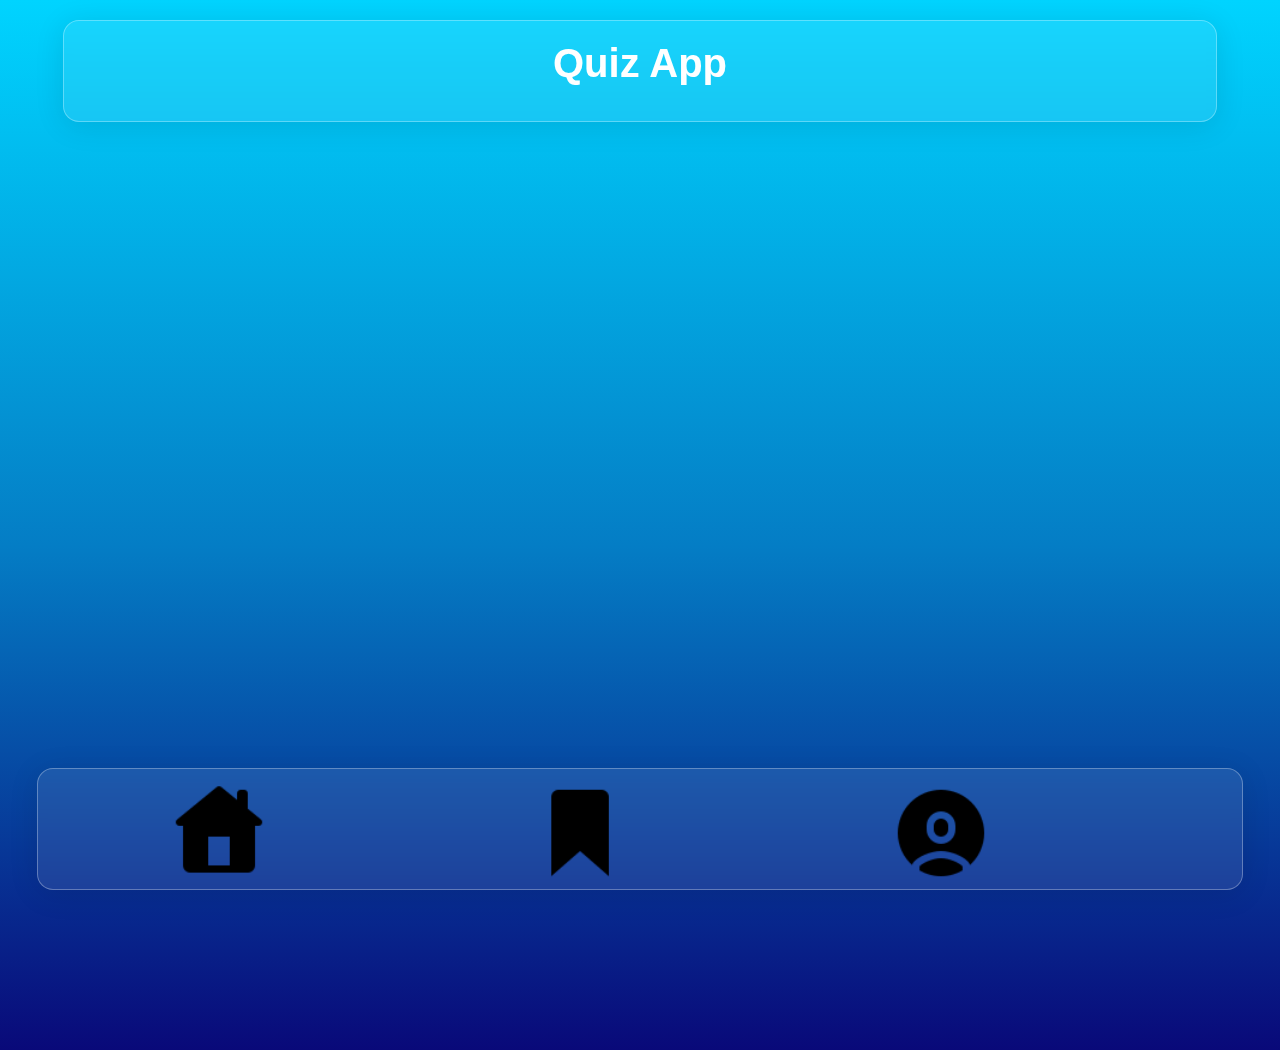
==== bookmark.html @ cc2573f2 "reupload quizapp" ====
<!DOCTYPE html>
<html lang="en">
	<head>
		<meta charset="UTF-8" />
		<meta http-equiv="X-UA-Compatible" content="IE=edge" />
		<meta name="viewport" content="width= , initial-scale=1.0" />
		<!-- <link rel="stylesheet" href="style.css" /> -->
		<link rel="stylesheet" href="general_settings.css" />
		<link rel="stylesheet" href="header.css" />
		<link rel="stylesheet" href="body.css" />
		<link rel="stylesheet" href="fooder.css" />
		<link
			rel="stylesheet"
			href="https://fonts.googleapis.com/css2?family=Material+Symbols+Rounded:opsz,wght,FILL,GRAD@20..48,100..700,0..1,-50..200"
		/>
	</head>

	<header>
		<div class="header">
			<div class="header_box">
				<div class="header_text"></div>
				<h1 class="headline">Quiz App</h1>
			</div>
		</div>
	</header>

	<body></body>

	<footer>
		<div class="fooder">
			<nav>
				<section class="footer_style">
					<ul>
						<li>
							<a href="./index.html"
								><img src="/icons/home.png" alt="home"
							/></a>
						</li>
						<li>
							<a href="./bookmark.html"
								><img src="/icons/bookmark.png" alt="bookmark"
							/></a>
						</li>
						<li>
							<a href="./profil.html"
								><img src="/icons/profil.png" alt="profil"
							/></a>
						</li>
					</ul>
				</section>
			</nav>
		</div>
	</footer>
</html>
---- style.css ----
header {
  background-color: #2f3d56;
  height: 100px;
  box-shadow: rgb(38, 57, 77) 0px 20px 30px -10px;
  box-shadow: rgb(38, 57, 77) 0px 20px 30px -10px;
}

.headline {
  height: 100px;
  position: relative;
  color: white;
  font-family: Arial, Helvetica, sans-serif;
  font-weight: bold;
  text-align: center;
}

h1 {
  margin-top: 0px;
  padding: 30px;
  vertical-align: middle;
  text-shadow: px 2px 5px rgb(56, 56, 56);
}

h2 {
  text-shadow: 2px 2px 5px rgb(56, 56, 56);
}

.answer {
  box-shadow: 2px 2px 5px rgb(56, 56, 56);
}
body {
  margin: 0;
}

.container {
  padding: 10px 20px;
  border: 1px;
  background-color: #24283e;
  display: flex;
  flex: 1;
  flex-direction: column;
  justify-content: space-around;
  margin-bottom: 100px;
}

.questioncard {
  position: relative;
  padding: 50px;
  color: white;
  background-color: #db8934;
  font-family: Arial, Helvetica, sans-serif;
  text-align: center;
  border-color: black;
  border-width: 1px;
  border-style: solid;
  margin: 20px;
  border-radius: 30px;
  margin-bottom: 1Opx;
  box-shadow: rgba(0, 0, 0, 0.35) 0px 5px 15px;
}

.bookmark {
  background-color: transparent;
  border: 0;
  position: absolute;
  top: -30px;
  right: -10px;
}

.hashtagcontainer {
  display: flex;
  flex-direction: row;
  margin: px;
  position: absolute;
  bottom: 0px;
  left: 0x;
}

.hashtag {
  background-color: rgb(97, 93, 93);
  padding: 5px 10px;
  border-radius: 10px;
  margin-right: 10px;
  margin-bottom: 10px;
  box-shadow: 2px 2px 5px #ccc;
  font-size: 14px;
}

footer nav ul {
  border-top-left-radius: 25px;
  border-top-right-radius: 25px;
  bottom: 0px;
  position: fixed;
  margin: 0 auto;
  padding: 0;
  display: flex;
  width: 100%;
  height: 120px;
  justify-content: space-around;
  background-color: #ced9e8;
  overflow: hidden;
}

footer nav img {
  margin: 10px;
  height: 90%;
  padding-bottom: 0px;
}
---- general_settings.css ----
/* Importieren eine generellen schrift durch fonts.google */
@import url("https://fonts.googleapis.com/css2?family=Poppins:ital,wght@0,100;0,200;0,300;0,400;0,500;0,600;0,700;0,800;0,900;1,100;1,200;1,300;1,400;1,500;1,600;1,700;1,800;1,900&display=swap");

/* Festlegung der Fabpalette die auf der Website vertreten sein soll */
:root {
	--main-brand-color: linear-gradient(
		0deg,
		rgba(2, 0, 36, 1) 0%,
		rgba(9, 9, 121, 1) 0%,
		rgba(4, 125, 197, 1) 48%,
		rgba(0, 212, 255, 1) 100%
	);
	--primary-color: #978de8;
	--secundary-color: #f396a4;
	--light-secondary-color: #f7c4cd;
	--text-color: #000000;
	--secondary-text-color: #ffffff;
}

/* mit "*" werden alle Webiste Elemente ausgewäghlt = Universal Selector */
* {
	margin: 0;
	padding: 0;
}

/* Mit der "var" Funtkion verweist man auf die oben erstellte Color 
   "vw" und "vh" ähneln den Prozentangaben, aber sie beziehen sich auf den Viewport und nicht auf das umfassende Element. */
body {
	min-height: 100vh;
	background: var(--main-brand-color);
	font-family: "Poppins", sans-serif;
	font-size: 20px;
	color: var(--text-color);
}
---- header.css ----
header {
	padding: 20px 20px;
	display: flex;
	justify-content: center;
	align-items: center;
	gap: 50px;
	flex-wrap: wrap;
	position: fixed;
	left: 10%;
	right: 10%;
	top: 0;
}

.header_box {
	width: 90vw;
	height: 100px;
	align-items: center;
	background: rgba(255, 255, 255, 0.09);
	border-radius: 16px;
	box-shadow: 0 4px 30px rgba(0, 0, 0, 0.1);
	backdrop-filter: blur(5px);
	-webkit-backdrop-filter: blur(5px);
	border: 1px solid rgba(255, 255, 255, 0.3);
}

h1 {
	padding-top: 20px;
	vertical-align: middle;
	text-align: center;
	color: white;
	font-family: Arial, Helvetica, sans-serif;
	font-weight: bold;
}

/* header {
	background-color: var(--primary-color);
	height: 100px;
	box-shadow: rgb(38, 57, 77) 0px 20px 30px -10px;
	box-shadow: rgb(38, 57, 77) 0px 20px 30px -10px;
	margin: 20px;
	border-radius: 30px;
	position: fixed;
	width: 90%;
	display: flex;
	justify-content: center;
	left: 10px;
	right: -10px;
	top: 1px;
}

/* .headline {
	height: 100px;
	/* position: relative; */
/* color: white;
	font-family: Arial, Helvetica, sans-serif;
	font-weight: bold;
	text-align: center;
    display: flex;
}

h1 {
	margin-top: 0px;
	padding: 30px;
	vertical-align: middle;
	text-shadow: px 2px 5px rgb(56, 56, 56);
} */
---- body.css ----
body {
	margin-top: 150px;
}

.card {
	padding: 10px 24px;
	border: 1px;
	display: flex;
	flex: 1;
	flex-direction: column;
	justify-content: space-around;
	margin-bottom: 100px;
}

.questioncard {
	z-index: -1;
	position: relative;
	padding: 50px;
	color: black;
	background: rgb(2, 0, 36);
	background: linear-gradient(
		0deg,
		rgba(2, 0, 36, 1) 0%,
		rgba(171, 171, 171, 1) 0%,
		rgba(255, 255, 255, 1) 100%
	);
	font-family: Arial, Helvetica, sans-serif;
	text-align: center;
	border-color: black;
	border-width: 0px;
	border-style: solid;
	margin: 20px;
	border-radius: 30px;
	margin-bottom: 1Opx;
	box-shadow: 0 4px 30px rgba(0, 0, 0, 0.1);
}

.bookmark {
	background-color: transparent;
	border: 0;
	position: absolute;
	top: -20px;
	right: -0px;
}

.hashtagcontainer {
	display: flex;
	flex-direction: row;
	margin: px;
	position: absolute;
	bottom: 0px;
	left: 0x;
}

.hashtag {
	background-color: rgb(97, 93, 93);
	padding: 5px 10px;
	border-radius: 10px;
	margin-right: 10px;
	margin-bottom: 10px;
	box-shadow: 2px 2px 5px #ccc;
	font-size: 14px;
}
---- fooder.css ----
.footer_style {
	width: 90vw;
	height: 120px;
	border-radius: 30px;
	bottom: 10px;
	position: fixed;
	display: flex;
	width: 94%;
	overflow: hidden;
	margin: 0 auto;
	flex-wrap: wrap;
	left: 0px;
	right: 0px;
	background: rgba(255, 255, 255, 0.09);
	border-radius: 16px;
	box-shadow: 0 4px 30px rgba(0, 0, 0, 0.1);
	backdrop-filter: blur(5px);
	-webkit-backdrop-filter: blur(5px);
	border: 1px solid rgba(255, 255, 255, 0.3);
}

footer nav ul {
	position: fixed;
	display: flex;
	width: 90%;
	height: 120px;
	justify-content: space-around;
	overflow: hidden;
	margin: 0 auto;
	list-style: none;
}

footer nav img {
	margin: 10px;
	height: 90%;
	padding-bottom: 0px;
	text-decoration: none;
}
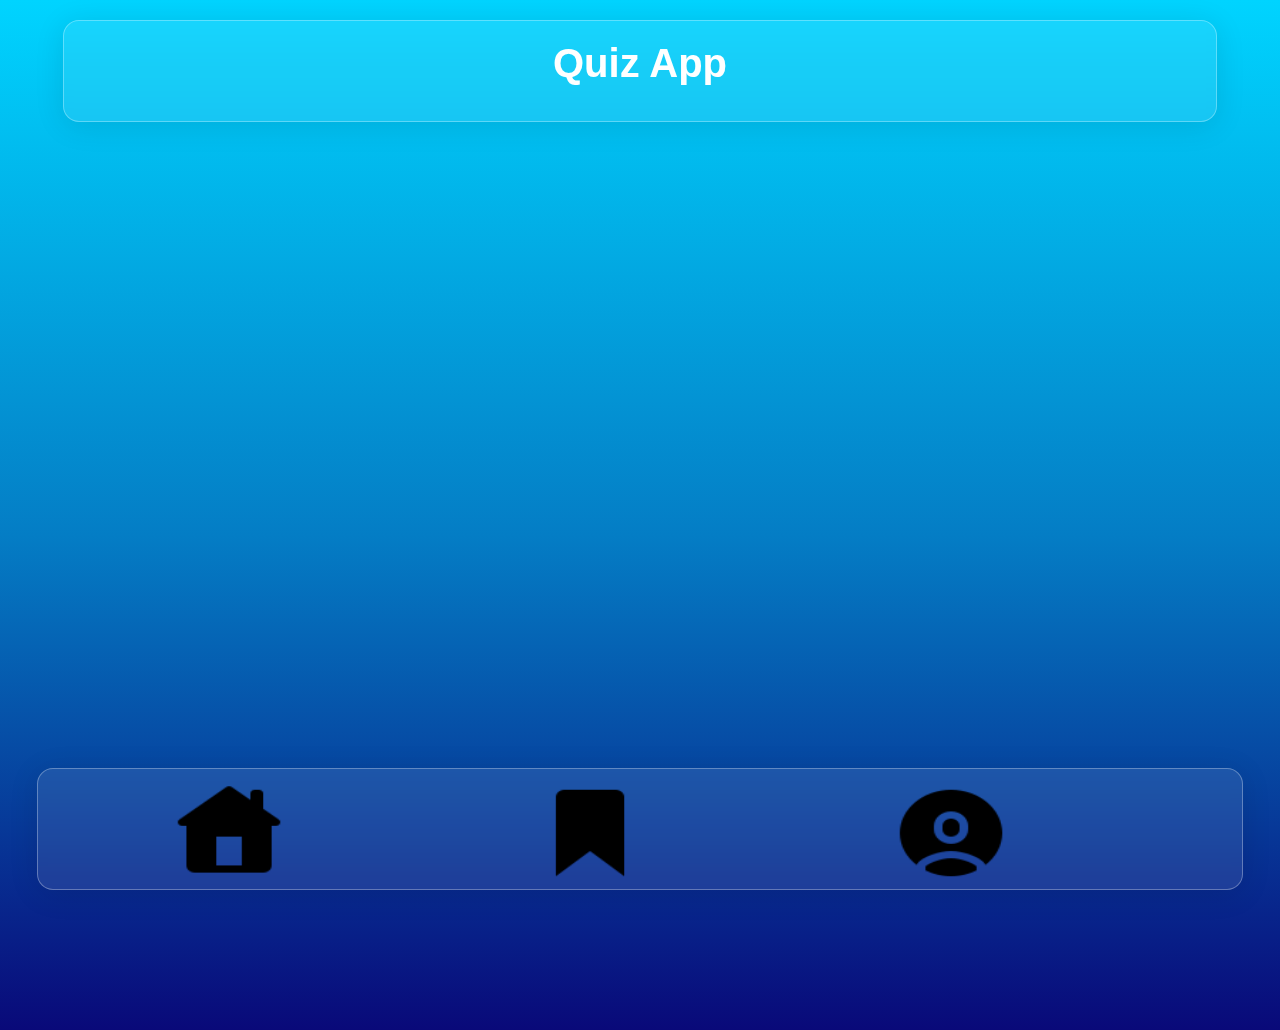
==== commit c92bce05: "recreate quiz app complete" ====
--- a/bookmark.html
+++ b/bookmark.html
@@ -5,10 +5,7 @@
 		<meta http-equiv="X-UA-Compatible" content="IE=edge" />
 		<meta name="viewport" content="width= , initial-scale=1.0" />
 		<!-- <link rel="stylesheet" href="style.css" /> -->
-		<link rel="stylesheet" href="general_settings.css" />
-		<link rel="stylesheet" href="header.css" />
-		<link rel="stylesheet" href="body.css" />
-		<link rel="stylesheet" href="fooder.css" />
+		<link rel="stylesheet" href="./components/style.css" />
 		<link
 			rel="stylesheet"
 			href="https://fonts.googleapis.com/css2?family=Material+Symbols+Rounded:opsz,wght,FILL,GRAD@20..48,100..700,0..1,-50..200"
@@ -19,30 +16,43 @@
 		<div class="header">
 			<div class="header_box">
 				<div class="header_text"></div>
-				<h1 class="headline">Quiz App</h1>
+				<h1 class="header__title">Quiz App</h1>
 			</div>
 		</div>
 	</header>
-
 	<body></body>
 
 	<footer>
-		<div class="fooder">
+		<div>
 			<nav>
 				<section class="footer_style">
 					<ul>
 						<li>
-							<a href="./index.html"
-								><img src="/icons/home.png" alt="home"
+							<a
+								class="navigation__link"
+								href="./index.html"
+								aria-label="go to home page"
+								><img
+									src="/icons/home.png"
+									alt="home"
+									height="24px"
+									viewbox="0 0 24 24"
+									width="24px"
 							/></a>
 						</li>
 						<li>
-							<a href="./bookmark.html"
+							<a
+								class="navigation__link"
+								href="./bookmark.html"
+								aria-label="go to bookmarks page"
 								><img src="/icons/bookmark.png" alt="bookmark"
 							/></a>
 						</li>
 						<li>
-							<a href="./profil.html"
+							<a
+								class="navigation__link"
+								href="./profile.html"
+								aria-label="go to profile page"
 								><img src="/icons/profil.png" alt="profil"
 							/></a>
 						</li>
--- a/components/style.css
+++ b/components/style.css
@@ -0,0 +1,6 @@
+@import "./fooder.css";
+@import "./card.css";
+@import "./card-list.css";
+@import "./header.css";
+@import "./profil.css";
+@import "./general_settings.css";
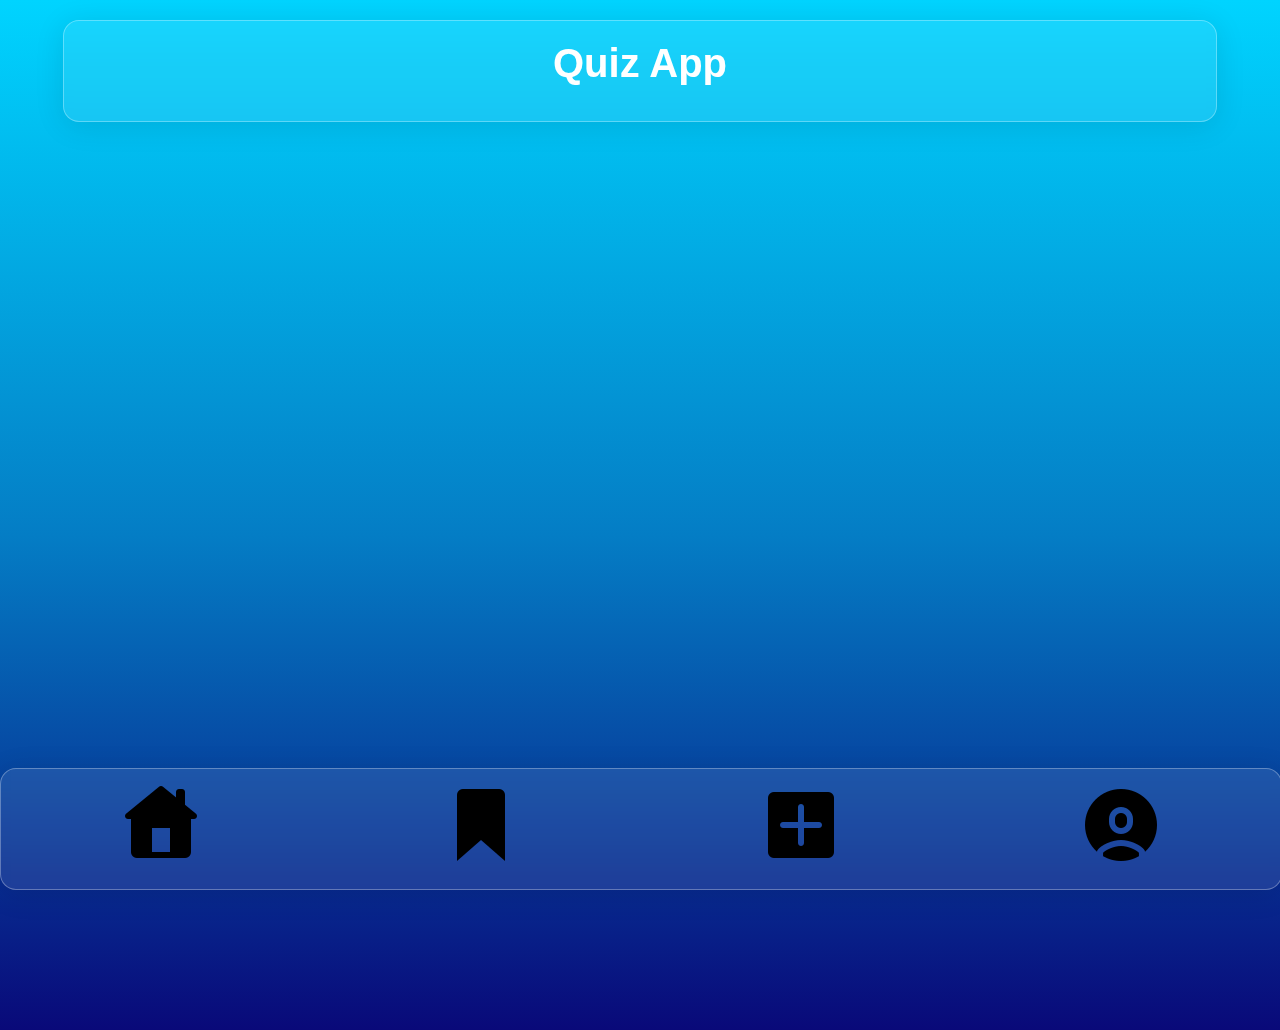
==== commit dbee3c43: "recreate quiz app complete" ====
--- a/bookmark.html
+++ b/bookmark.html
@@ -23,42 +23,48 @@
 	<body></body>
 
 	<footer>
-		<div>
-			<nav>
-				<section class="footer_style">
-					<ul>
-						<li>
-							<a
-								class="navigation__link"
-								href="./index.html"
-								aria-label="go to home page"
-								><img
-									src="/icons/home.png"
-									alt="home"
-									height="24px"
-									viewbox="0 0 24 24"
-									width="24px"
-							/></a>
-						</li>
-						<li>
-							<a
-								class="navigation__link"
-								href="./bookmark.html"
-								aria-label="go to bookmarks page"
-								><img src="/icons/bookmark.png" alt="bookmark"
-							/></a>
-						</li>
-						<li>
-							<a
-								class="navigation__link"
-								href="./profile.html"
-								aria-label="go to profile page"
-								><img src="/icons/profil.png" alt="profil"
-							/></a>
-						</li>
-					</ul>
-				</section>
-			</nav>
-		</div>
+		<nav>
+			<ul class="footer_style">
+				<li>
+					<a
+						class="navigation__link"
+						href="./index.html"
+						aria-label="go to home page"
+						><img
+							src="/icons/home.png"
+							alt="home"
+							height="24px"
+							viewbox="0 0 24 24"
+							width="24px"
+					/></a>
+				</li>
+
+				<li>
+					<a
+						class="navigation__link"
+						href="./bookmark.html"
+						aria-label="go to bookmarks page"
+						><img src="/icons/bookmark.png" alt="bookmark"
+					/></a>
+				</li>
+
+				<li>
+					<a
+						class="navigation__link"
+						href="./form.html"
+						aria-label="go to form page"
+						><img src="/icons/form.png" alt="form"
+					/></a>
+				</li>
+				<li>
+					<a
+						class="navigation__link"
+						href="./profile.html"
+						aria-label="go to profile page"
+						><img src="/icons/profil.png" alt="profil"
+					/></a>
+				</li>
+			</ul>
+		</nav>
 	</footer>
 </html>
--- a/components/style.css
+++ b/components/style.css
@@ -1,4 +1,4 @@
-@import "./fooder.css";
+@import "./navigation.css";
 @import "./card.css";
 @import "./card-list.css";
 @import "./header.css";
